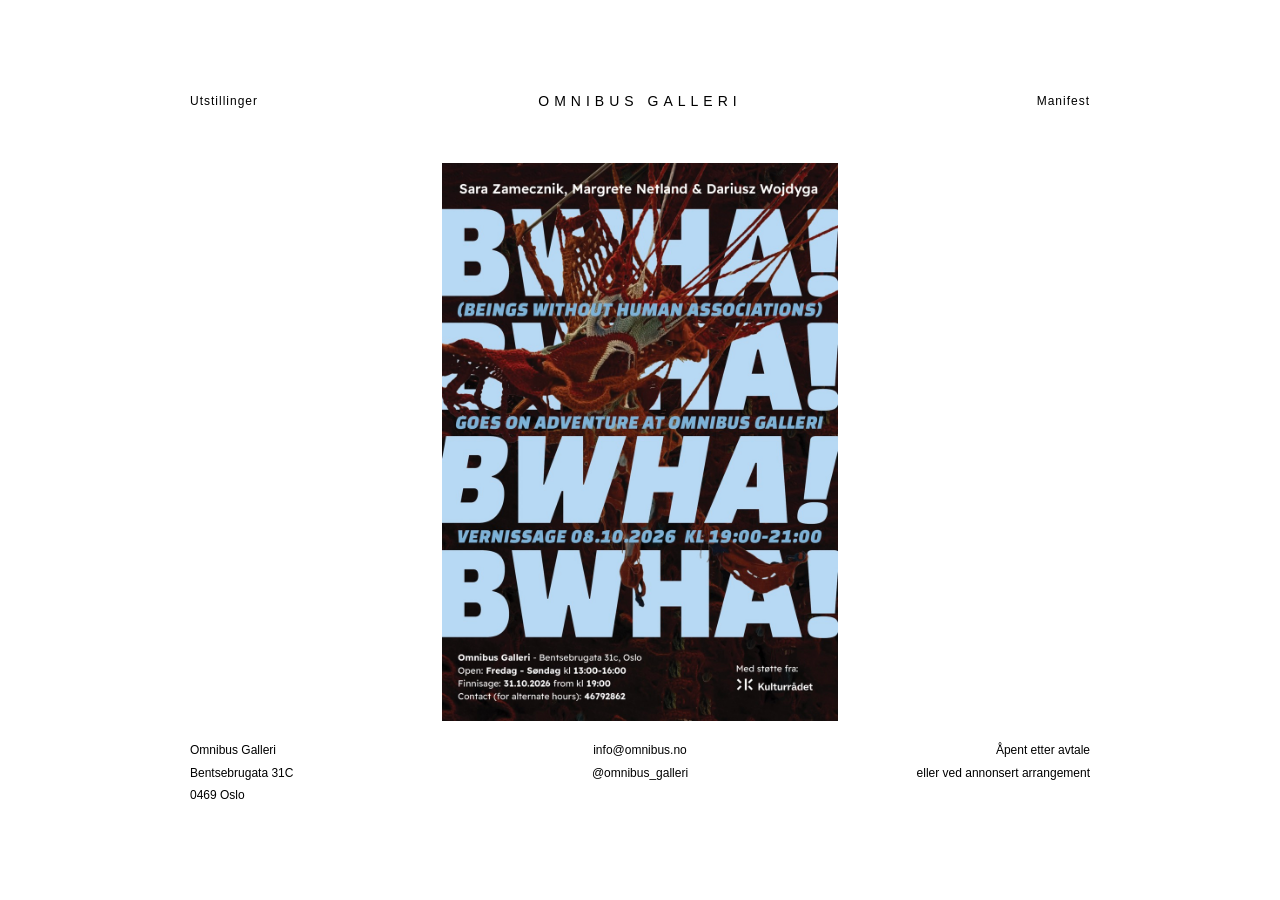
==== index.html @ 02ef01cf "Replace bwha.jpg with bwha2.jpeg in gallery" ====
<!DOCTYPE html>
<html lang="no">
<head>
  <meta charset="UTF-8">
  <meta name="viewport" content="width=device-width, initial-scale=1.0">
  <title>Omnibus Galleri</title>

  <link rel="stylesheet" href="style.css">
</head>

<body>

<main>

<header>

  <div class="top-nav">

    <a class="nav-left" href="utstillinger.html">Utstillinger</a>

    <div class="nav-center">
      OMNIBUS GALLERI
    </div>

    <a class="nav-right" href="manifest.html">Manifest</a>

  </div>

</header>

<section class="gallery">
    <img src="bilder/bwha2.jpeg" alt="BWHA!">
  </a>
</section>

<section class="info">

  <div class="column left">
    <p>
      Omnibus Galleri<br>
      Bentsebrugata 31C<br>
      0469 Oslo
    </p>
  </div>

  <div class="column center">
    <p>
      info@omnibus.no<br>
      @omnibus_galleri
    </p>
  </div>

  <div class="column right">
    <p>
      Åpent etter avtale<br>
      eller ved annonsert arrangement
    </p>
  </div>

</section>

</main>

</body>
</html>
---- style.css ----
* {
  margin: 0;
  padding: 0;
  box-sizing: border-box;
}

/* SIDE */

body {
  font-family: Helvetica, Arial, sans-serif;
  background: white;
  color: black;

  min-height: 100vh;

  display: flex;
  justify-content: center;
  align-items: center;
}

/* WRAPPER */

main {
  width: 100%;
  max-width: 1100px;

  padding: 28px;

  display: flex;
  flex-direction: column;
  align-items: center;
}

/* HEADER */

header {
  width: 100%;
  max-width: 900px;

  margin-bottom: 26px;
}

/* NAV */

.top-nav {
  width: 100%;

  display: grid;
  grid-template-columns: 1fr auto 1fr;

  align-items: center;

  margin-bottom: 28px;

  font-size: 12px;
  letter-spacing: 1px;
}

.top-nav a {
  color: black;
  text-decoration: none;
}

.top-nav a:hover {
  opacity: 0.5;
}

.nav-left {
  justify-self: start;
}

.nav-center {
  letter-spacing: 5px;
  font-size: 14px;
}

.nav-right {
  justify-self: end;
}

/* BILDE */

.gallery {
  display: flex;
  justify-content: center;

  margin-bottom: 18px; /* litt strammere */
}

.gallery img {
  height: 62vh;
  width: auto;
  max-width: 100%;
  object-fit: contain;
  display: block;
}

/* VERKSLISTE */

.works-list {
  text-align: center;
  margin-bottom: 45px; /* viktig luft før info */
}

.works-list a {
  color: #b30000;
  font-size: 11px;
  letter-spacing: 1.5px;
  text-transform: uppercase;
  text-decoration: none;

  border-bottom: 1px solid rgba(179, 0, 0, 0.6);
  padding-bottom: 2px;

  transition: opacity 0.2s ease;
}

.works-list a:hover {
  opacity: 0.5;
}

/* INFO */

.info {
  width: 100%;
  max-width: 900px;

  display: grid;
  grid-template-columns: 1fr 1fr 1fr;

  gap: 20px;

  font-size: 12px;
  line-height: 1.9;
}

.column.center {
  text-align: center;
}

.column.right {
  text-align: right;
}

/* UNDERSIDER */

.page {
  width: 100%;
  max-width: 560px;

  font-size: 13px;
  line-height: 1.9;

  padding-bottom: 80px;
}

/* UTSTILLINGER */

.exhibition {
  margin-bottom: 52px;
}

.date {
  font-size: 11px;
  letter-spacing: 1px;

  margin-bottom: 10px;

  text-transform: uppercase;
}

.exhibition-text {
  line-height: 1.85;
}

/* MOBIL */

@media (max-width: 700px) {

  body {
    height: auto;
  }

  main {
    padding: 24px 20px 50px;
  }

  .gallery img {
    height: 45vh;
  }

  .info {
    grid-template-columns: 1fr;
    gap: 24px;
    text-align: center;
  }

  .column.right {
    text-align: center;
  }

  .top-nav {
    font-size: 11px;
  }

  .nav-center {
    font-size: 12px;
    letter-spacing: 3px;
  }

  .page {
    max-width: 100%;
  }

}

/* HOVER-PLAKATER */

.poster-trigger {
  display: inline-block;
}

.poster {
  position: fixed;

  top: 50%;
  right: 60px;

  transform: translateY(-50%);

  width: 340px;
  height: auto;

  opacity: 0;

  pointer-events: none;

  z-index: 9999;

  transition: opacity 0.2s ease;

  box-shadow: 0 20px 60px rgba(0,0,0,0.18);
}

.poster-trigger:hover .poster {
  opacity: 1;
}

/* mobil */

@media (max-width: 700px) {

  .poster {
    display: none;
  }

}
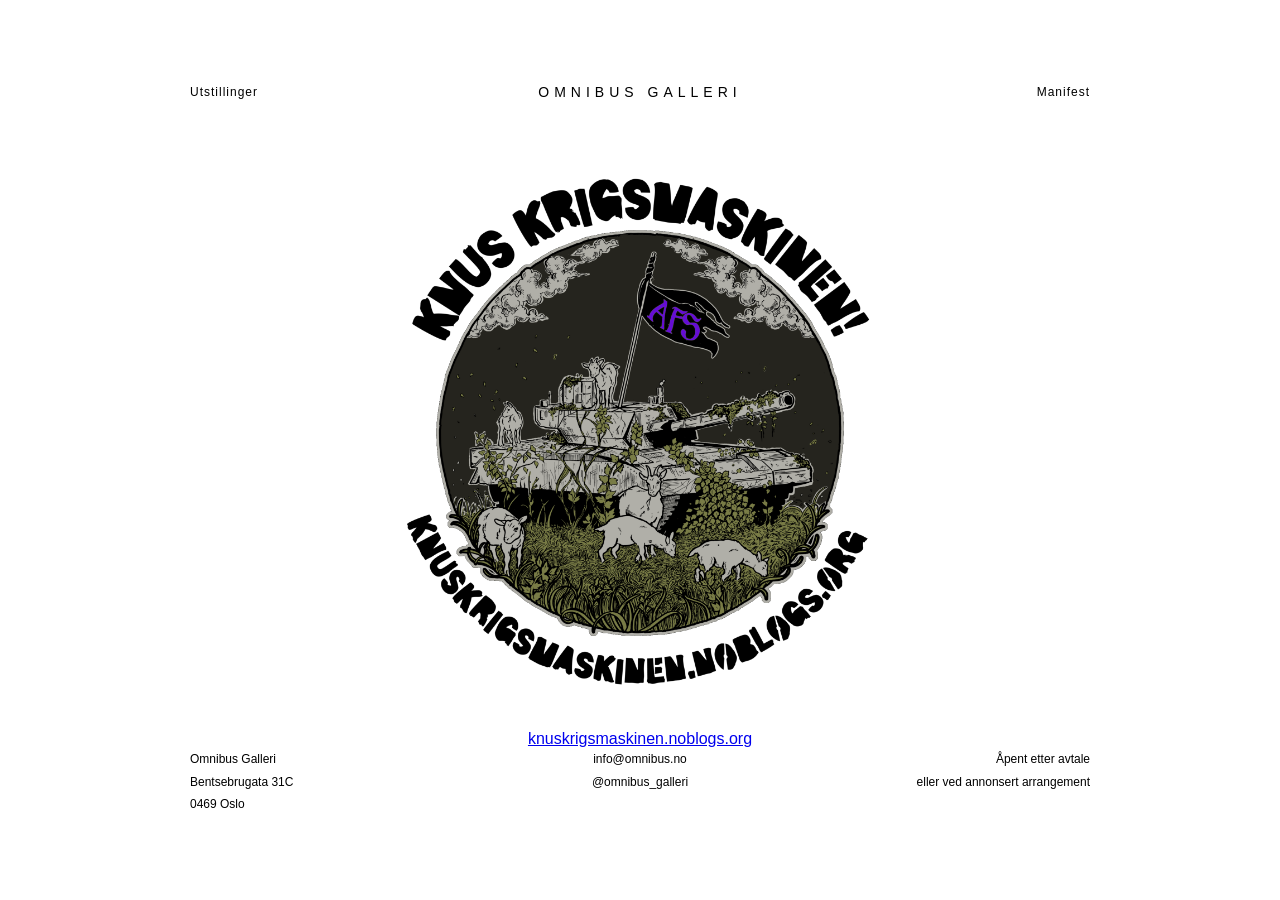
==== commit 852cd4b7: "Update gallery section with new images and links Added new image and link sections to the gallery." ====
--- a/index.html
+++ b/index.html
@@ -29,7 +29,14 @@
 </header>
 
 <section class="gallery">
-    <img src="bilder/bwha2.jpeg" alt="BWHA!">
+  <a href="https://knuskrigsmaskinen.noblogs.org" target="_blank" rel="noopener noreferrer">
+    <img src="bilder/afs.png" alt="AFS">
+  </a>
+</section>
+
+<section class="link">
+  <a href="https://knuskrigsmaskinen.noblogs.org" target="_blank" rel="noopener noreferrer">
+    knuskrigsmaskinen.noblogs.org
   </a>
 </section>
 
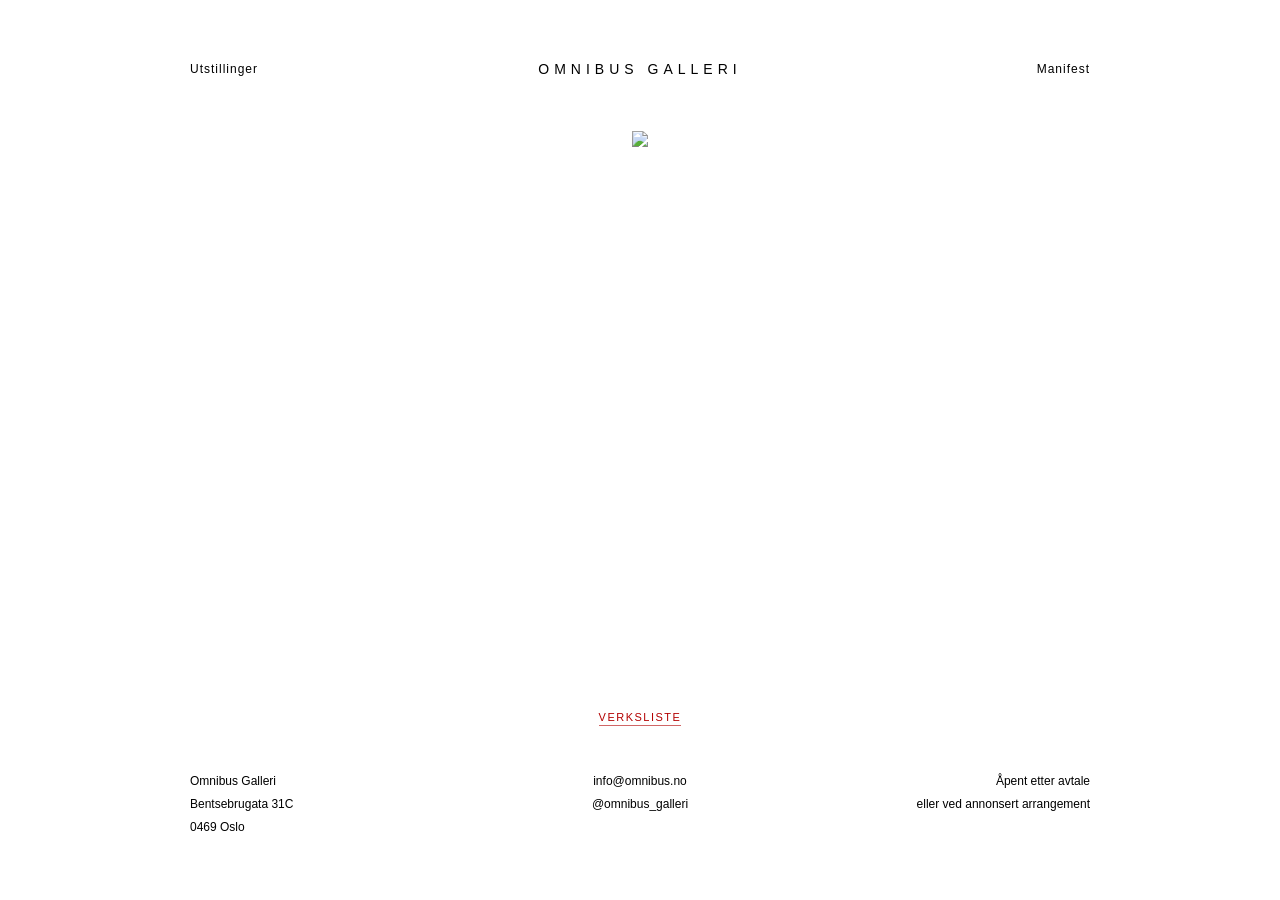
==== commit bb8b525b: "Remove old links and update gallery section" ====
--- a/index.html
+++ b/index.html
@@ -29,15 +29,11 @@
 </header>
 
 <section class="gallery">
-  <a href="https://knuskrigsmaskinen.noblogs.org" target="_blank" rel="noopener noreferrer">
-    <img src="bilder/afs.png" alt="AFS">
-  </a>
+  <img src="bilder/jorgen.jpg">
 </section>
 
-<section class="link">
-  <a href="https://knuskrigsmaskinen.noblogs.org" target="_blank" rel="noopener noreferrer">
-    knuskrigsmaskinen.noblogs.org
-  </a>
+<section class="works-list">
+  <a href="VerkslisteJR.pdf" target="_blank">Verksliste</a>
 </section>
 
 <section class="info">
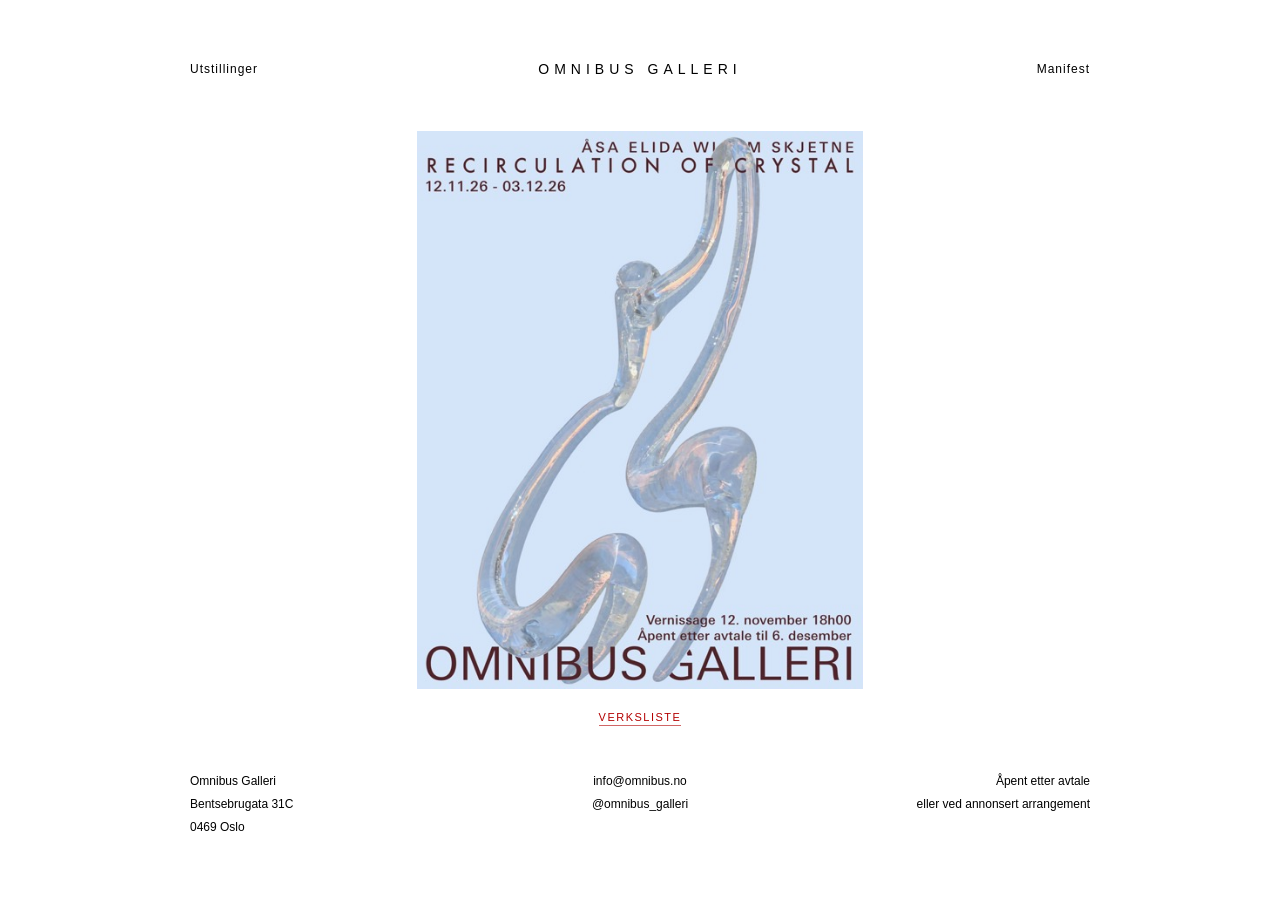
==== commit ebe33f39: "Update image source path in index.html" ====
--- a/index.html
+++ b/index.html
@@ -29,11 +29,11 @@
 </header>
 
 <section class="gallery">
-  <img src="bilder/jorgen.jpg">
+  <img src="glass.jpeg">
 </section>
 
 <section class="works-list">
-  <a href="VerkslisteJR.pdf" target="_blank">Verksliste</a>
+  <a href="Recirculation of crystall.pdf" target="_blank">Verksliste</a>
 </section>
 
 <section class="info">
